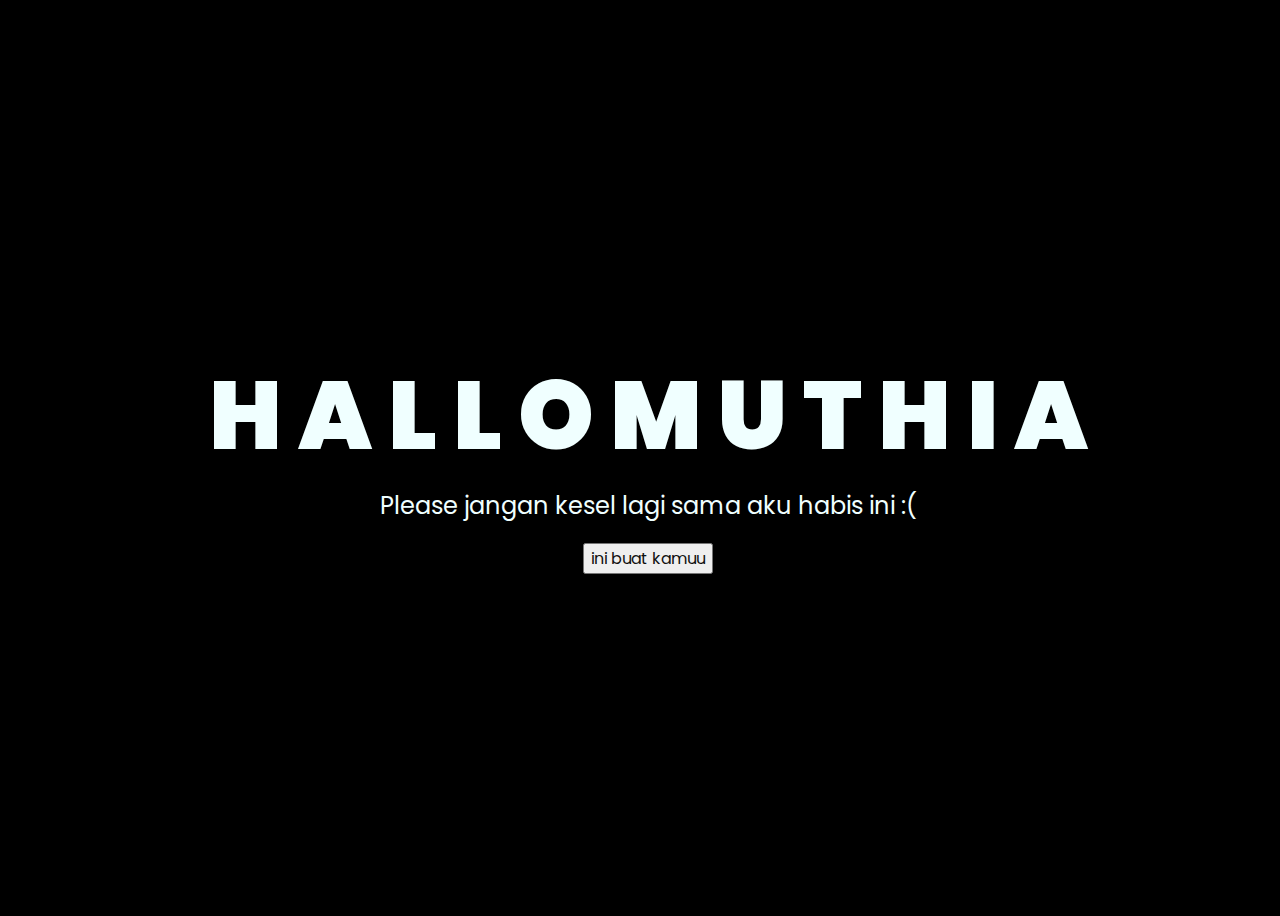
==== index.html @ 809cf9c8 "first" ====
<!DOCTYPE html>
<html lang="en">
  <head>
    <meta charset="UTF-8" />
    <meta http-equiv="X-UA-Compatible" content="IE=edge" />
    <meta name="viewport" content="width=device-width, initial-scale=1.0" />
    <link rel="stylesheet" href="css/style.css" />
    <link rel="icon" href="img/flowers.png" type="image/x-icon" />
    <title>Flowers</title>
  </head>
  <body>
    <div class="greetings">
      <!-- silahkan menambah kata sesuai keinginan dengan <span>text...</span -->
      <span>H</span>
      <span>A</span>
      <span>L</span>
      <span>L</span>
      <span>O</span>
      <span>M</span>
      <span>U</span>
      <span>T</span>
      <span>H</span>
      <span>I</span>
      <span>A</span>
    </div>
    <div class="description">
      <span>Please jangan kesel lagi sama aku habis ini :( </span>
    </div>
    <div class="button">
      <button>
        <a href="flower.html">ini buat kamuu</a>
      </button>
    </div>
  </body>
</html>
---- css/style.css ----
@import url('https://fonts.googleapis.com/css2?family=Poppins:ital,wght@0,500;1,900&display=swap');
*{
    font-family: 'Poppins',cursive;
}
body{
    color: azure;
    width: 100%;
    height: 100vh;
    display: flex;
    flex-direction: column;
    align-items: center;
    justify-content: center;
    background-color: black;
}
.greetings{
    font-size: 6rem;
    font-weight: 900;
}
.greetings > span{
    animation: glow 2.5s ease-in-out infinite;
}
@keyframes glow{
    0%, 100%{
        color: #fff;
        text-shadow: 0 0 12px #F3D0D7, 0 0 50px #F3D0D7, 0 0 100px #F3D0D7;
    }
    10%, 90%{
        color: #111;
        text-shadow: none;
    }
}
.greetings > span:nth-child(2){
    animation-delay: .2s ;
}
.greetings > span:nth-child(3){
    animation-delay: .4s ;
}
.greetings > span:nth-child(4){
    animation-delay: .6s;
}
.greetings > span:nth-child(5){
    animation-delay: .8s;
}

.description{
    font-size: 1.5rem;
    margin-bottom: 20px;
}

.button a{
    text-decoration: none;
    font-size: 1rem;
    color: #111;
}

@media screen and (max-width:574px){
    .greetings{
        display: block;
        font-size: 3rem;
        font-weight: 500;
        text-align: center;
    }
    .description{
        font-size: 1rem;
    }
    
    .button a{
        font-size: .5rem;
    }
}
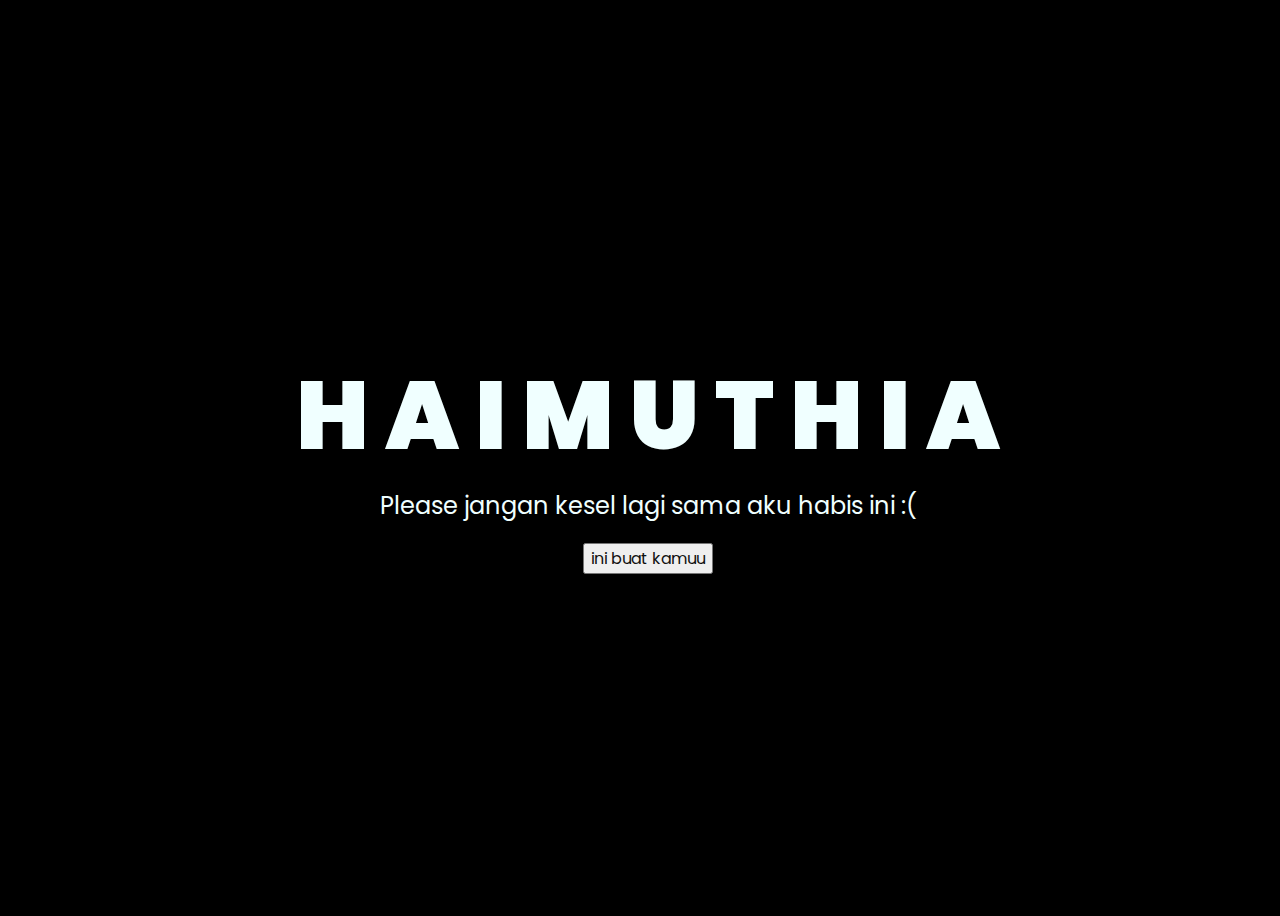
==== commit 7fb93ce9: "Update index.html" ====
--- a/index.html
+++ b/index.html
@@ -13,9 +13,7 @@
       <!-- silahkan menambah kata sesuai keinginan dengan <span>text...</span -->
       <span>H</span>
       <span>A</span>
-      <span>L</span>
-      <span>L</span>
-      <span>O</span>
+      <span>I</span>
       <span>M</span>
       <span>U</span>
       <span>T</span>
